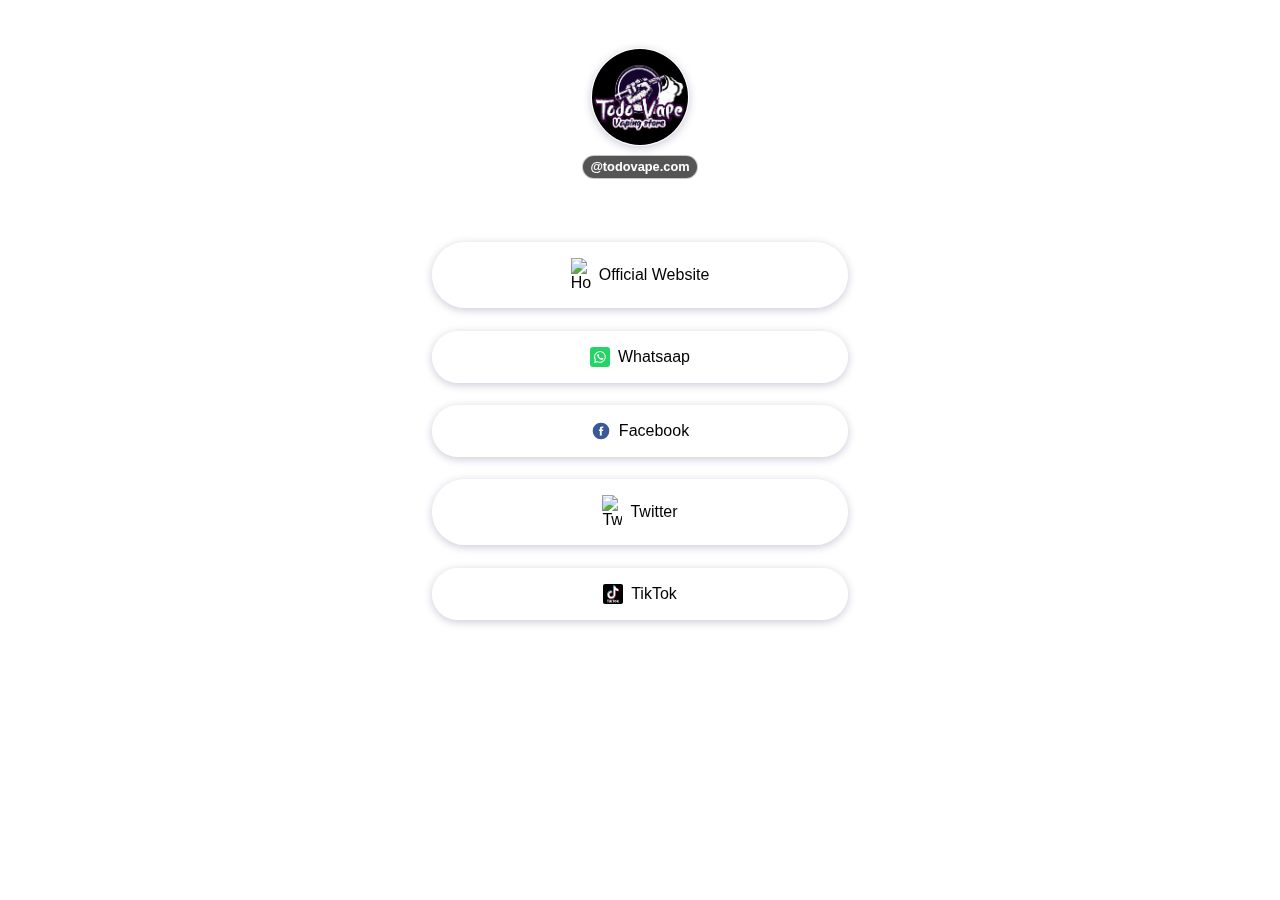
==== index.html @ 5b5e2572 "Rediseño" ====
<!doctype html>
<html>
  <head>
    <meta charset="utf-8" />
    <title>TodoVape - Links</title>
    <link rel="stylesheet" href="./index.css" />
    <script src="https://cdnjs.cloudflare.com/ajax/libs/three.js/r121/three.min.js"></script>
    <script src="https://cdn.jsdelivr.net/npm/vanta@latest/dist/vanta.halo.min.js"></script>
    <script>
    window.addEventListener('DOMContentLoaded', () => {
      VANTA.HALO({
        el: "#vanta",
        mouseControls: true,
        touchControls: true,
        gyroControls: false,
        minHeight: 200.00,
        minWidth: 200.00,
        scale: 1.00,
        scaleMobile: 1.00
      })
    })
    </script>
  </head>
  <body>
    <div id="vanta"></div>
    <main>
      <header>
        <img src="./images/todovape.png" />
        <h1><a href="https://www.instagram.com/todovaperioh/">@todovape.com</a></h1>
      </header>
      <ul>
        <li>
          <a href="/comingsoon.html">
            <img src="./images/homepage.svg" alt="Homepage" width="20" />
            Official Website
          </a>
        </li>
        <li>
          <a href="https://wa.me/+573177172646">
            <img src="./images/whatsapp.svg" alt="Whatsaap" width="20" />
            Whatsaap
          </a>
        </li>
        <li>
          <a href="https://www.facebook.com/todovaperioh-102530335511744">
            <img src="./images/facebook.svg" alt="Facebook" width="20" />
            Facebook
          </a>
        </li>
        <li>
          <a href="/comingsoon.html">
            <img src="./images/twitter.svg" alt="Twitter" width="20" />
            Twitter
          </a>
        </li>
        <li>
          <a href="/comingsoon.html">
            <img src="./images/tiktok.svg" alt="TikTok" width="20" />
            TikTok
          </a>
        </li>
      </ul>
    </main>
  </body>
</html>
---- index.css ----
body, html {
  margin: 0;
  padding: 0;
  font-family: 'Open Sans', sans-serif;
  color: #fff;
}

body {
  background: url(./images/bg01.jpg) no-repeat center center fixed;
  background-size: cover;
}

#vanta {
  z-index: 0;
  position: absolute;
  left: 0;
  top: 0;
  width: 100%;
  height: 100%;
}

video {
  z-index: 0;
  position: absolute;
  left: 0;
  top: 0;
  width: 100%;
  height: 100%;
  object-fit: cover;
}

main {
  position: relative;
  text-align: center;
}

main.animated {
  opacity: 0;
  filter: blur(10px);
  transition: opacity 2s ease-in-out, filter 2s ease-in-out;
}

header {
  margin-top: 3em;
  text-align: center;
  display: flex;
  flex-direction: column;
  align-items: center;
}

header > img {
  width: 6em;
  height: 6em;
  border-radius: 100%;
  border: 1px solid #fff;
  box-shadow: rgb(28 32 93 / 24%) 0px 2px 8px 0px;
}

header > h1 {
  display: inline-block;
  font-size: 0.8em;
  font-weight: bold;
  border-radius: 1em;
  background-color: #000a;
  color: #fff;
  padding: 0.3em 0.6em;
  border: 1px solid #fffa;
  backdrop-filter: blur(10px) saturate(160%) contrast(180%);
  -webkit-backdrop-filter: blur(10px) saturate(160%) contrast(180%);
}

header > h1 > a {
  color: white;
}

ul {
  box-sizing: border-box;
  list-style: none;
  margin: 0 auto;
  padding: 2em;
  max-width: 480px;
}

ul > li {
  background-color: #fffa;
  backdrop-filter: blur(10px) saturate(160%) contrast(180%);
  -webkit-backdrop-filter: blur(10px) saturate(160%) contrast(180%);
  border-radius: 10em;
  margin: 1.4em 0;
  box-shadow: rgb(28 32 93 / 24%) 0px 2px 8px 0px;
}

ul > li > a {
  display: flex;
  flex-direction: row;
  justify-content: center;
  align-items: center;
  gap: 0.5em;
  padding: 1em;
}

a {
  color: black;
  text-decoration: none;
}

h1 { 
  color: white;
}
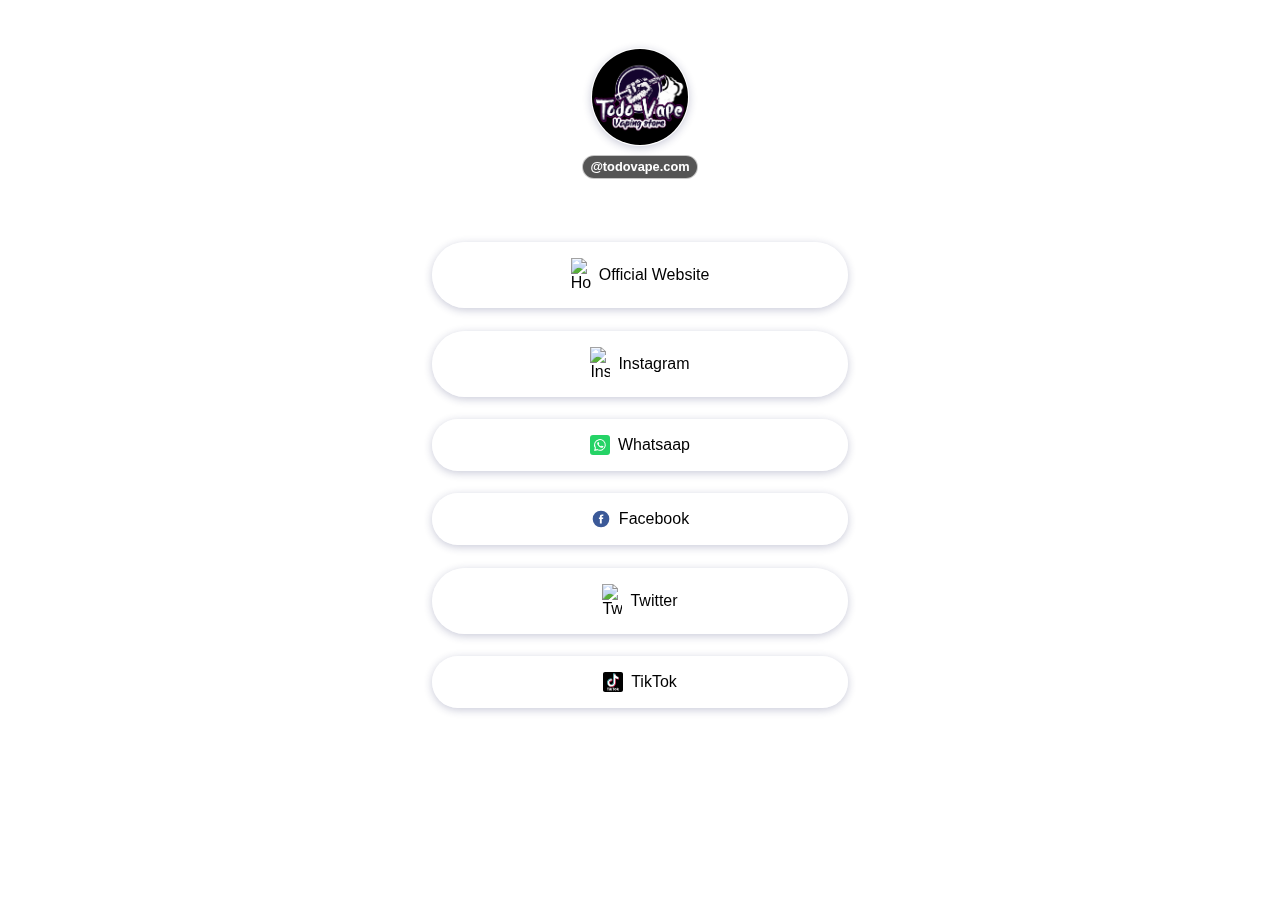
==== commit de11bfba: "Instagram and thumb" ====
--- a/index.html
+++ b/index.html
@@ -36,6 +36,12 @@
           </a>
         </li>
         <li>
+          <a href="https://www.instagram.com/todovaperioh/">
+            <img src="./images/instagram.svg" alt="Instagram" width="20" />
+            Instagram
+          </a>
+        </li>
+        <li>
           <a href="https://wa.me/+573177172646">
             <img src="./images/whatsapp.svg" alt="Whatsaap" width="20" />
             Whatsaap
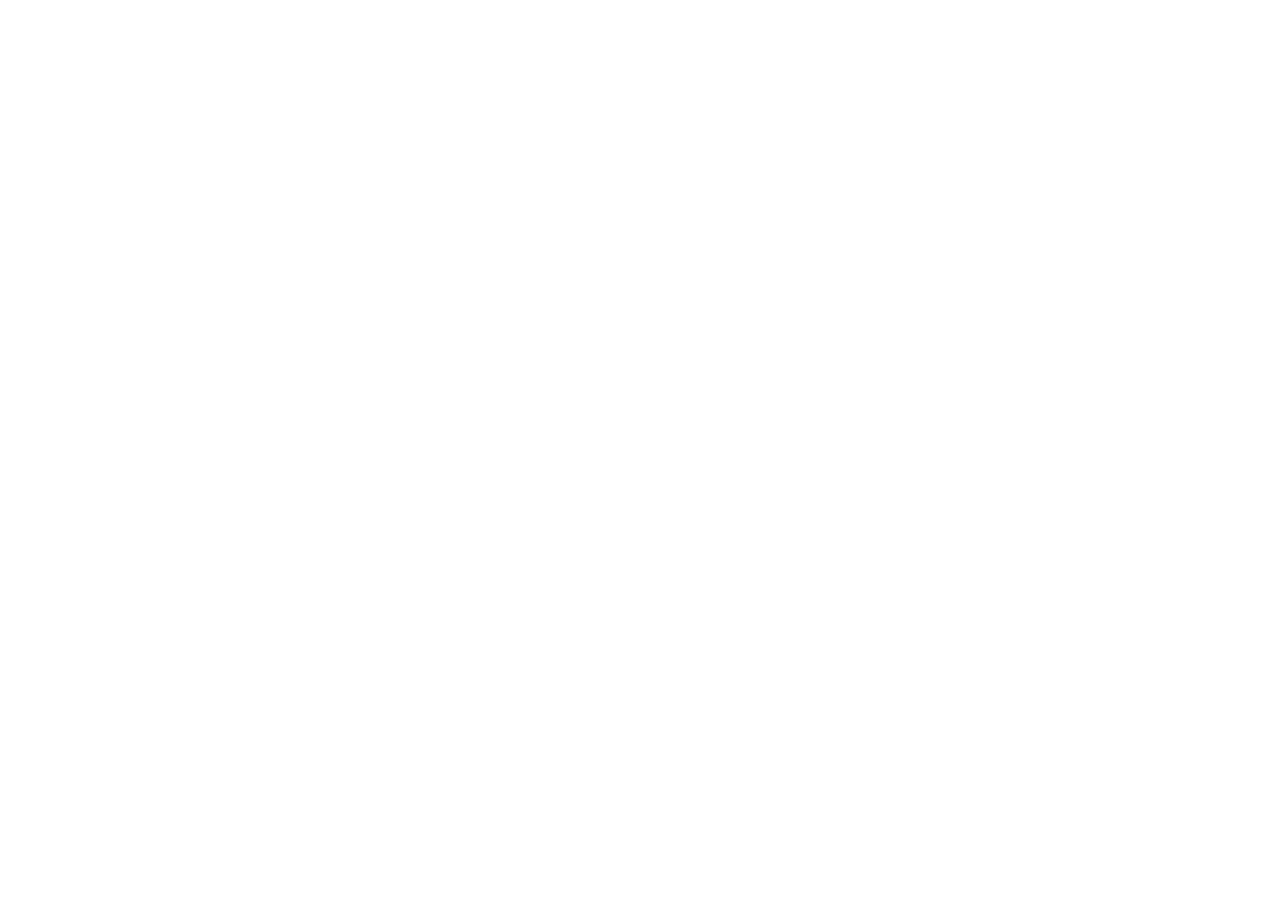
==== commit 3d2b3c7c: "Optimización y correción" ====
--- a/index.html
+++ b/index.html
@@ -1,32 +1,47 @@
-<!doctype html>
+<!DOCTYPE html>
 <html>
   <head>
     <meta charset="utf-8" />
-    <title>TodoVape - Links</title>
+    <title>Links - TodoVape</title>
+    <meta name="viewport" content="width=device-width, initial-scale=1" />
     <link rel="stylesheet" href="./index.css" />
+    <link rel="icon" href="./images/todovape.png" />
     <script src="https://cdnjs.cloudflare.com/ajax/libs/three.js/r121/three.min.js"></script>
     <script src="https://cdn.jsdelivr.net/npm/vanta@latest/dist/vanta.halo.min.js"></script>
     <script>
-    window.addEventListener('DOMContentLoaded', () => {
-      VANTA.HALO({
-        el: "#vanta",
-        mouseControls: true,
-        touchControls: true,
-        gyroControls: false,
-        minHeight: 200.00,
-        minWidth: 200.00,
-        scale: 1.00,
-        scaleMobile: 1.00
-      })
-    })
+      window.addEventListener("DOMContentLoaded", () => {
+        VANTA.HALO({
+          el: "#vanta",
+          mouseControls: true,
+          touchControls: true,
+          gyroControls: true,
+          minHeight: 200.0,
+          minWidth: 200.0,
+          scale: 1.0,
+          scaleMobile: 1.0,
+          backgroundAlpha: 0.0,
+          color2: 0xff00f0,
+          wingSpan: 40.0,
+          separation: 100.0,
+          alignment: 77.0,
+          cohesion: 5.0,
+          quantity: 1.0,
+        });
+
+        setTimeout(() => {
+          const main = document.querySelector("main");
+          main.style.opacity = 1;
+          main.style.filter = "blur(0px)";
+        }, 1000);
+      });
     </script>
   </head>
   <body>
     <div id="vanta"></div>
-    <main>
+    <main class="animated">
       <header>
         <img src="./images/todovape.png" />
-        <h1><a href="https://www.instagram.com/todovaperioh/">@todovape.com</a></h1>
+        <h1>@todovape.com</h1>
       </header>
       <ul>
         <li>
--- a/index.css
+++ b/index.css
@@ -106,4 +106,5 @@
 
 h1 { 
   color: white;
+  text-shadow: 0 5px 25px rgb(0, 0, 0);
 }